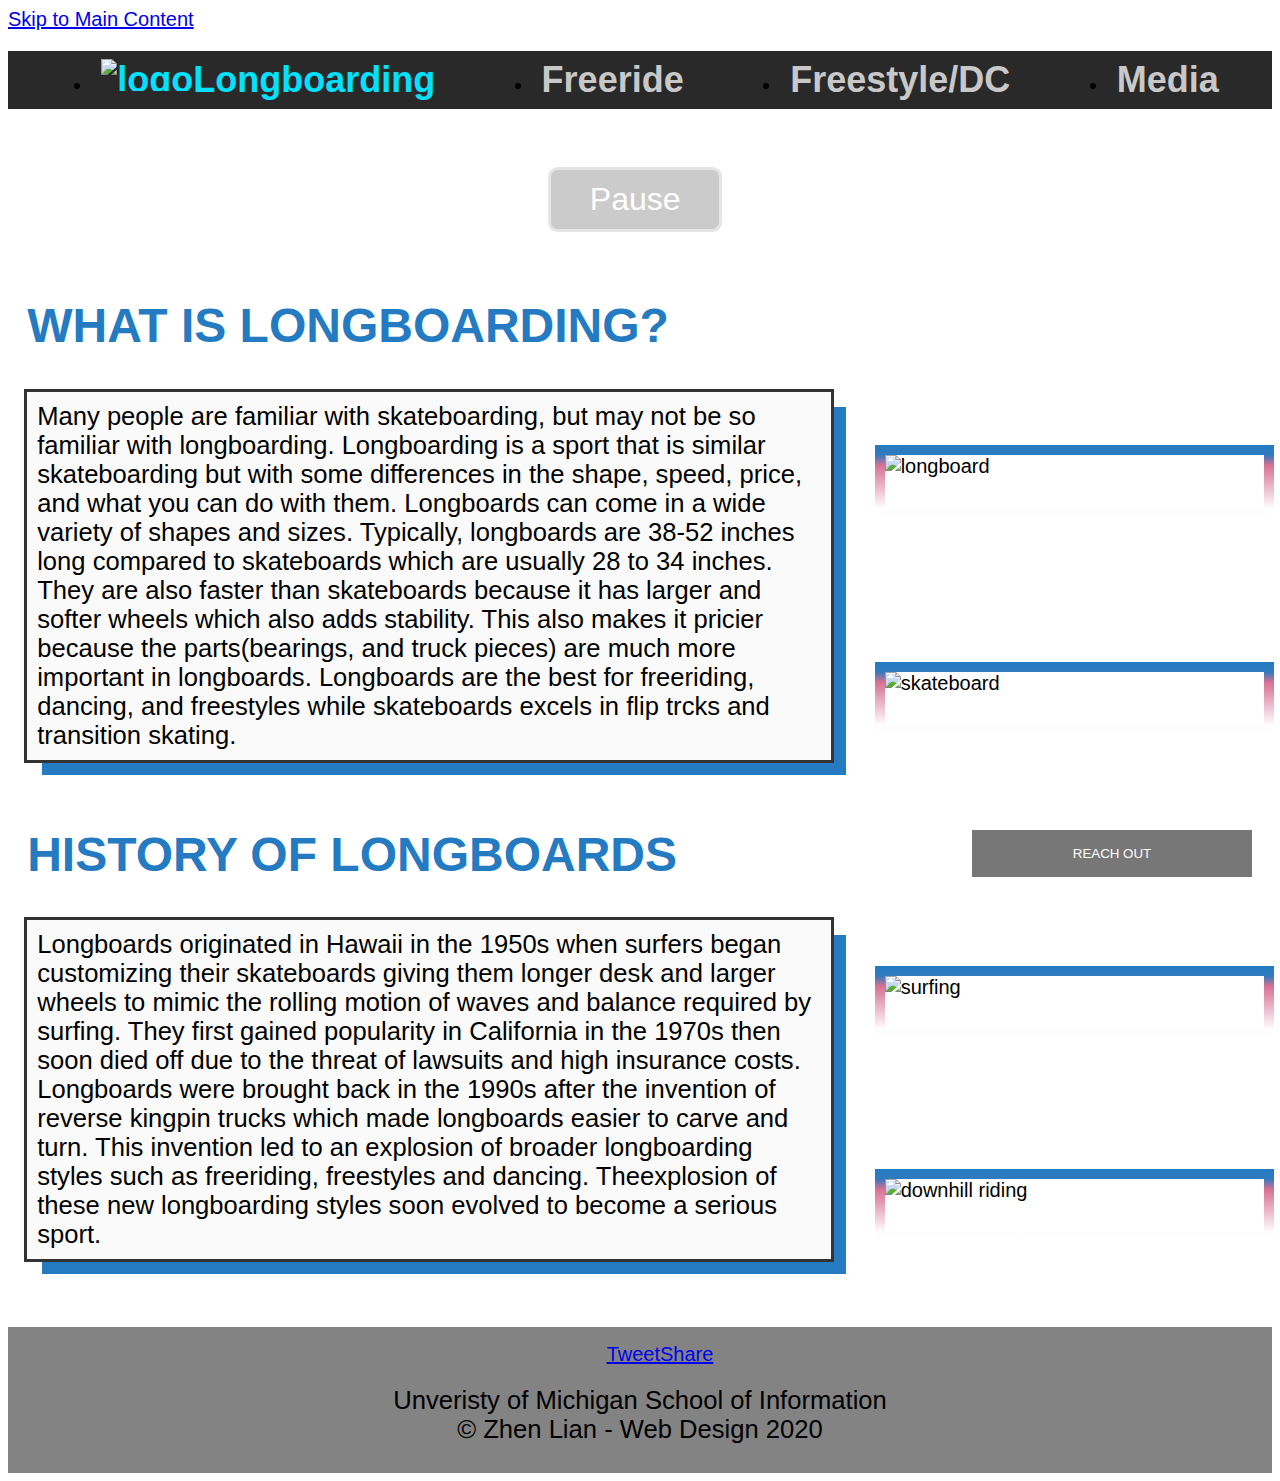
==== index.html @ fce1cd35 "google analytics" ====
<!DOCTYPE html>
<html lang='en'>
    <head>
    <meta charset='utf-8'>
    <meta name='viewport' content='width=device-width, initial-scale=1.0'>
    <link rel='stylesheet' type='text/css' href='css/html5reset.css'>
    <link rel='stylesheet' type='text/css' href='css/style.css'>
    <link rel='shortcut icon' type='image/png' href='images/logo_icon.png'/> <!--http://www.clker.com/clipart-longboarding.html--><!--By Jon Schnabl 2011-->
    <!-- Global site tag (gtag.js) - Google Analytics -->
    <script async src="https://www.googletagmanager.com/gtag/js?id=G-Y7RCVG3DGY"></script>
    <script>
    window.dataLayer = window.dataLayer || [];
    function gtag(){dataLayer.push(arguments);}
    gtag('js', new Date());

    gtag('config', 'G-Y7RCVG3DGY');
    </script>
    <title>Longboarding</title>
    </head>
    <body>
        <header>
            <div class='skip'><a href='#main'>Skip to Main Content</a></div>
            <nav>
                <ul class='nav_bar'>    
                    <li><a class='current' href='index.html'>
                        <img src='images/logo_icon.png' alt='logo' id='nav_logo'/> <!--http://www.clker.com/clipart-longboarding.html--><!--By Jon Schnabl 2011-->
                        Longboarding</a></li>
                        <li><a href='freeride.html'>Freeride</a></li>
                        <li><a href='freestyle.html'>Freestyle/DC</a></li>
                        <li><a href='media.html'>Media</a></li>
                </ul>
            </nav>
        </header>
        <main>
            <div class='overlay'>
                <video autoplay muted loop id='longboard_video'> <!--Royalty free video-->
                    <source src='videos/longboard_video.mp4' type='video/mp4'>
                    Your browser does not support HTML5 video.
                </video>
                <button id='pause_video' onclick='pauseVideo()'>Pause</button>
                <script src='javascript.js'></script>
            </div>
            <div class='index_content' id='main'>
                <h1>What is Longboarding?</h1>
                    <p>Many people are familiar with skateboarding, but may not be so familiar with longboarding. 
                    Longboarding is a sport that is similar skateboarding but with some differences in the shape, 
                    speed, price, and what you can do with them. Longboards can come in a wide variety of shapes 
                    and sizes. Typically, longboards are 38-52 inches long compared to skateboards which are 
                    usually 28 to 34 inches. They are also faster than skateboards because it has larger and softer 
                    wheels which also adds stability. This also makes it pricier because the parts(bearings, and 
                    truck pieces) are much more important in longboards. Longboards are the best for freeriding, 
                    dancing, and freestyles while skateboards excels in flip trcks and transition skating.</p>
                    <!-- Royalty free -->
                    <img src='images/longboard.jpg' alt='longboard' id='longboard'>
                    <img src='images/skateboard.jpg' alt='skateboard' id='skateboard'>
                <h2>History of Longboards</h2>
                <!--http://www.snowboardjones.com/a-brief-history-of-longboards-and-longboarding/-->
                    <p>Longboards originated in Hawaii in the 1950s when surfers began customizing their
                    skateboards giving them longer desk and larger wheels to mimic the rolling motion
                    of waves and balance required by surfing. They first gained popularity in California
                    in the 1970s then soon died off due to the threat of lawsuits and high insurance costs.
                    Longboards were brought back in the 1990s after the invention of reverse kingpin trucks 
                    which made longboards easier to carve and turn. This invention led to an explosion of
                    broader longboarding styles such as freeriding, freestyles and dancing. Theexplosion 
                    of these new longboarding styles soon evolved to become a serious sport.</p>
                    <!-- Royalty free -->
                    <img src='images/surfing.jpg' alt='surfing' id='surfing'>
                    <img src='images/idownhill.jpg' alt='downhill riding' id='idownhill'>
            </div>
            <div>
                <button class='open-btn' onclick='openForm()'>REACH OUT</button>
                <div class='form_popup' id = 'popup_form'>
                    <form action ='https://formspree.io/f/xjvprprk' class='form_container' method = 'POST'>
                    <fieldset>
                        <legend>Message</legend>
                        <label for="name">Your Name</label>
                        <input type="text" placeholder="Enter Your Name" id = "name" name = "Name" required>

                        <label for="email">Your Email</label>
                        <input type="email" placeholder="Enter Your Email" id = "email" name = "Email" required>

                        <label for="phone">Phone Number (ex: 123-456-7890)</label>
                        <input type="tel" id = "phone" name = "tel" placeholder="123-456-7890" pattern="[0-9]{3}-[0-9]{3}-[0-9]{4}">

                        <label for="message">Message</label>
                        <textarea id = "message" name = "Message" placeholder="Enter your message" required></textarea>

                        <input type="submit"  class='btn_send' value="Send the message">
                        <button type='submit' class='btn_cancel' onclick='closeForm()'>Close</button>
                    </fieldset>
                    </form>
                </div>
            </div>
        </main>
        <footer>
            <div class='social_media'>
                <ul>
                    <li> <!--Twitter share -->
                        <a href="https://twitter.com/share?ref_src=twsrc%5Etfw" class="twitter-share-button" data-text="Check out this awesome site about longboarding" data-url="https://zlian123.github.io/Final-Portfolio" data-hashtags="longboarding" data-show-count="false">Tweet</a><script async src="https://platform.twitter.com/widgets.js" charset="utf-8"></script>
                    </li>
                    <li> <!--Facebook share -->
                        <div id="fb-root"></div>
                        <script async defer crossorigin="anonymous" src="https://connect.facebook.net/en_US/sdk.js#xfbml=1&version=v8.0" nonce="elvCgFnd"></script>
                        <div class="fb-share-button" data-href="https://zlian123.github.io/Final-Portfolio" data-layout="button_count" data-size="small"><a target="_blank" href="https://www.facebook.com/sharer/sharer.php?u=https%3A%2F%2Fdevelopers.facebook.com%2Fdocs%2Fplugins%2F&amp;src=sdkpreparse" class="fb-xfbml-parse-ignore">Share</a></div>
                    </li>
                    <li>
                        <script async defer src="//assets.pinterest.com/js/pinit.js"></script>
                        <a data-pin-do="buttonBookmark" href="https://www.pinterest.com/pin/create/button/"></a>
                    </li>
                </ul>
            </div>
            <p>Unveristy of Michigan School of Information <br/>
                &copy; Zhen Lian - Web Design 2020</p>
        </footer>
    </body>
</html>
---- css/style.css ----
html{
    font-family: helvetica, arial, sans-serif;
}

body{
    font-size: 16px;
}

h1, h2{
    font-size:2rem;
    color: #247bc2;
    text-transform: uppercase;
    margin: 1.2rem;
}

h3 {
    font-size: 1.5rem;
}
/* fix paragraph tabs */
p {
    margin: 1.2rem;
    font-size: 1.2rem;
}

.media_content h1 {
    text-align: center;
}

.nav_bar{
    display: flex;
    flex-wrap: wrap;
    justify-content: space-around;
    align-items: center;
    flex-direction: column;
    background-color: #292929;
}

.nav_bar img{
    height: 1.4rem;
    width: auto;
}

.nav_bar a{
    display: flex;
    padding: 0.5rem;
    font-size: 1.6rem;
    font-weight: bold;
    text-decoration: none;
    color: #c8c8c8;
    transition: 0.2s ease color;
}

.nav_bar a:hover, .nav_bar a:focus{
    color:#d87093;
}

.nav_bar .current {
    color:#00e2ff;
}

/* index page */
#longboard_video {
    width: 100%;
    height: auto;
}

#pause_video{
    position: absolute;
    padding: 0.35em 1.2em;
    border: 0.1em solid rgb(255, 255, 255, 0.5);
    margin: 0 0.3em 0.3em 0;
    border-radius: 0.3em;
    box-sizing: border-box;
    text-decoration: none;
    font-weight:300;
    font-size: 1.4rem;
    color: rgb(255, 255, 255);
    transition: all 0.2s;
    background-color: rgba(82, 82, 82, 0.3);
    }
div.overlay {
    display: flex;
    justify-content: center;
    align-items: center;
}

#pause_video:hover {
    color: #000000;
    background-color: #ffffff;
}

.index_content {
    display: grid;
    grid-template-columns: repeat(2, 1fr);
}

.index_content p {
    background: #fafafa;
    border: 10px solid #fafafa;
    outline: 3px solid #333;
    box-shadow: 15px 15px #247bc2;
    margin-bottom: 3rem;
}

.index_content h1 {
    grid-column: 1 / span 2;
    grid-row: 1 / span 1;
}

.index_content h2 {
    grid-column: 1 / span 2;
    grid-row: 4 / span 1;
}

.index_content p:first-of-type {
    grid-column: 1 / span 2;
    grid-row: 2 / span 1;
}

.index_content p:nth-of-type(2) {
    grid-column: 1 / span 2;
    grid-row: 5 / span 1;
}

#longboard{
    width: 90%;
    height: auto;
    margin: 0;
    grid-column: 1 / span 1;
    grid-row: 3 / span 1;
    border: 10px solid;
    border-image: linear-gradient(to bottom, #247bc2, #d87093 20%, rgba(0,0,0,0)) 1;
    padding: 0 0 30px;
    background-clip: content-box;
}

#skateboard {
    width: 90%;
    height: auto;
    margin: 0;
    grid-column: 2 / span 1;
    grid-row: 3 / span 1;
    border: 10px solid;
    border-image: linear-gradient(to bottom, #247bc2, #d87093 20%, rgba(0,0,0,0)) 1;
    padding: 0 0 30px;
    background-clip: content-box;
}

#surfing {
    width: 90%;
    height: auto;
    margin: 0;
    grid-column: 1 / span 1;
    grid-row: 6 / span 1;
    /* fix surfing img size */
    border: 10px solid;
    border-image: linear-gradient(to bottom, #247bc2, #d87093 20%, rgba(0,0,0,0)) 1;
    padding: 0 0 30px;
    background-clip: content-box;
}

#idownhill {
    width: 90%;
    height: auto;
    margin: 0;
    grid-column: 2 / span 1;
    grid-row: 6 / span 1;
    border: 10px solid;
    border-image: linear-gradient(to bottom, #247bc2, #d87093 20%, rgba(0,0,0,0)) 1;
    padding: 0 0 30px;
    background-clip: content-box;
}


/* freeride page */
.parallax h1{
    color:rgb(255, 255, 255);
    letter-spacing: 0.1em;
    background-color: rgba(0, 0, 0, 0.644);
}

.parallax {
    display: flex;
    align-items: center;
    justify-content: center;
    flex-direction: column;
    background-image: linear-gradient(rgba(0, 0, 0, 0)   0%, rgba(0, 0, 0, 0.2), rgba(0, 0, 0, 0.2)), url('../images/downhill.jpg'); /*Royalty Free from Unsplash*/
    min-height: 100vh;
    background-attachment: fixed;
    background-position: center;
    background-repeat: no-repeat;
    background-size: cover;
    color: white;
    letter-spacing: 0.3em;
    text-align: center;
}

.freeride_content{
    background-color: #181818;
    background-attachment: scroll;
    background-size: cover;
    display: flex;
    align-items: center;
    justify-content: center;
    flex-direction: column;
}

.freeride_content p, .freeride_content h2, .freeride_content h3{
    color: #ffffff;
    display: flex;
    justify-content: center;
}

.freeride_content iframe {
    width: 100%;
    height: 30em;
}

.freeride_content img {
    height: 100%;
    width: 90%;
    margin: 2rem;
}

/* freestyle page */
.dc_content p {
    background: #fafafa;
    border: 10px solid #fafafa;
    outline: 3px solid #333;
    box-shadow: 15px 15px #247bc2;
    margin-bottom: 3rem;
}

.video {
    padding-top: 2%;
}

.video blockquote, .video iframe {
    width: 100%;
    /* Override instagram video inline style*/
    max-height: none!important;
    max-width: none!important;
}

.video_gallery {
    width: 100%;
    display: grid;
    justify-items: start;
    grid-template-columns: 1.5fr 1fr 1.5fr;
}

.video_gallery label:first-of-type {
    grid-column: 3 / span 1;
}

.video_gallery label:nth-last-of-type(2) {
    grid-column: 2 / span 1;
}

.video_gallery label:nth-last-of-type(3) {
    grid-column: 1 / span 1;
}

.video_gallery .video {
    animation: 1200ms fadeOut ease;
    animation-fill-mode: both;
    opacity: 0;
    transition: all 300ms ease;
    grid-row: 2 / span 1;
    grid-column: 1 / span 3;
}

.video_gallery input[type='radio'] {
    opacity: 0;
}

.video_gallery label {
    color: #000000;
    font-size: 1.5rem;
    font-weight: 400;
    border-bottom: 1px outset #CCCCCC;
    width: 100%;
    grid-row: 1 / span 1;
    text-align: center;
}

.video_gallery input[type='radio']:checked+label {
    /* color: #e41f35; */
}

.video_gallery input[type='radio']:checked+label:before {
    content: '🛹';
}

#video1:checked ~ .video1, #video2:checked ~ .video2, #video3:checked ~ .video3{ /* sibling*/
    animation: 1200ms fadeIn ease;
    animation-fill-mode: both;
    opacity: 1;
}

@keyframes fadeOut {
    0% {
      display: block;
      opacity: 1;
      width: 100%;
    }
    50% {
      display: block;
      opacity: 0;
      width: 100%;
    }
    100% {
      display: none;
      opacity: 0;
      width: 0;
      height: 0;
    }
  }
  @keyframes fadeIn {
    0% {
      opacity: 0;
      width: 0;
    }
    50% {
      display: none;
      opacity: 0;
      width: 100%;
    }
    100% {
      display: block;
      height: 100%;
      opacity: 1;
      width: 100%;
    }
  }

/* fix last photo */
/* media page */
div#image_gallery {
    display: grid;
    grid-template-columns: repeat(1, 1fr);
    grid-gap: 1rem;
    grid-template-rows: repeat(1, 1fr);
}

#image_gallery .image1, #image_gallery .image2, #image_gallery .image3, #image_gallery .image4, 
#image_gallery .image5, #image_gallery .image6, #image_gallery .image7, #image_gallery .image8, 
#image_gallery .image9, #image_gallery .image10, #image_gallery .image11 {
    overflow: hidden;
}

#image_gallery .image3 {
    grid-row: 2 / span 1;
}

#image_gallery .image4 {
    grid-row: 3 / span 1;
}

#image_gallery .image6 {
    grid-row: 9 / span 1;
}

div#image_gallery img:hover{
    cursor: pointer;
    transform: scale(1.15);
    transition: 400ms ease-out;
}

div#image_gallery img {
    width: 100%;
    height: 100%;
}

/* Fix tags  */
/* Form */
.open-btn{
    background-color: #555;
    color: white;
    padding: 16px 20px;
    border: none;
    cursor: pointer;
    opacity: 0.8;
    position: fixed;
    bottom: 23px;
    right: 28px;
    width: 280px;
}

.form_popup {
    display: none;
    position: fixed;
    bottom: 0;
    right: 15px;
    border: 3px solid #f1f1f1;
    z-index: 9;
}

.form_container{
    max-width: 300px;
    padding: 10px;
    background-color: #ffffff;
}

.form_container legend {
    margin-bottom: 1rem;
    text-align: center;
}

.form_container input[type=text], .form_container input[type=email], .form_container input[type=tel], .form_container textarea{
    min-width: 17rem;
    padding: 15px;
    margin: 5px 0 22px 0;
    border: none;
    background: #f1f1f1;
  }

.form_container textarea {
    max-width: 17rem;
    min-height: 4rem;
    max-height: 27rem;
}

.btn_send{
    background-color: #4CAF50;
    color: #ffffff;
    padding: 16px 20px;
    border: none;
    cursor: pointer;
    width: 100%;
    margin-bottom:10px;
    opacity: 0.8;
}

.btn_cancel {
    background-color: #ff0000;
    color: #ffffff;
    padding: 16px 20px;
    border: none;
    cursor: pointer;
    width: 100%;
    margin-bottom:10px;
    opacity: 0.8;
}

footer {
    background-color: #838383;
	text-align: center;
    padding-bottom: 10px;
}

.social_media ul{
    display: flex;
    flex-direction: column;
    justify-content: center;
    list-style-type: none;
}

.social_media li{
    display: flex;
    align-self:center;
}

.social_media li:first-of-type {
    margin-top: 1rem;
}

/* Tablet View */
@media screen and (min-width: 680px){
    body{
        font-size: 20px;
    }

    h1, h2{
        font-size:2.3rem;
    }

    h3 {
        font-size: 1.7rem;
    }

    p {
        font-size: 1.4rem;
    }

    .nav_bar {
        display: flex;
        flex-direction: row;
    }

    .nav_bar a{
        font-size: 1.8rem;
    }

    .nav_bar img{
        height: 1.6rem;
        width: auto;
    }

    .social_media ul{
        flex-direction: row;
    }

    .social_media li{
        margin-top: 1rem;
    }

    /* tablet freeride page */
    .parallax h1{
        width: auto;
    }

    .freeride_content iframe {
        height: 40em;
    }

    /* tablet media page */
    div#image_gallery {
        grid-template-columns: repeat(2, 1fr);
        grid-template-rows: repeat(6, 1fr);
    }

    #image_gallery .image2 {
        grid-column: 2 / span 1;
        grid-row: 1 / span 2;
    }

    #image_gallery .image6 {
        grid-column:  2 / span 1;
        grid-row: 6 / span 1;
    }

    /* tablet freestyle page */
    .video_gallery label {
        font-size: 1.8rem;
    }
}

/* Desktop View */
@media screen and (min-width: 1000px){
    h1, h2{
        font-size:3rem;
    }

    h3 {
        font-size: 2rem;
    }

    p {
        font-size: 1.6rem;
    }

    .nav_bar a{
        font-size: 2.25rem;
    }

    .nav_bar img{
        height: 2rem;
        width: auto;
    }

    #pause_video {
        font-size: 2rem;
    }

    /* desktop index page */
    .index_content {
        grid-template-columns: 2fr 2fr 1fr 1fr;
    }

    .index_content h1 {
        grid-column: 1 / span 3;
    }

    .index_content h2 {
        grid-column: 1 / span 3;
        grid-row: 4 / span 1;
    }

    .index_content p:first-of-type {
        grid-column: 1 / span 2;
        grid-row: 2 / span 2;
        overflow: hidden;
    }

    .index_content p:nth-of-type(2) {
        grid-column: 1 / span 2;
        grid-row: 5 / span 2;
    }

    #longboard{
        margin: 1.5rem;
        grid-column: 3 / span 2;
        grid-row: 2 / span 1;
        align-self: center;
    }

    #skateboard {
        margin: 1.5rem;
        grid-column: 3 / span 2;
        grid-row: 3 / span 1;
        align-self: center;
    }
        
    #surfing {
        margin: 1.5rem;
        grid-column: 3 / span 2;
        grid-row: 5 / span 1;
        align-self: center;
    }
    
    #idownhill {
        margin: 1.5rem;
        grid-column: 3 / span 2;
        grid-row: 6 / span 1;
        align-self: center;
    }

    /* desktop freeride page */
    .freeride_content #yt_vid {
        max-width: 50em;
        max-height: 100%;
    }

    .freeride_content p {
        max-width: 35em;
        max-height: 100%;
        align-items: center;
    }

    .img_container{
        display: grid;
        grid-template-columns: 1fr 1fr 1fr;

    }

    .img_container #fr_image1 {
        grid-column: 1 / span 1;
        grid-row: 1 / span 1;
        width: 100%;
        height: 90%;
    }

    .img_container #fr_image2 {
        grid-column: 2 / span 1;
        grid-row: 1 / span 1;
        width: 100%;
        height: 90%;
    }

    .img_container #fr_image3 {
        grid-column: 3 / span 1;
        grid-row: 1 / span 1;
        width: 100%;
        height: 90%;
    }

    .img_container h3:nth-of-type(1){
        grid-row: 2 / span 1;
        grid-column: 1 / span 1;
    }

    .img_container p:nth-of-type(1) {
        grid-row: 3 / span 1;
        grid-column: 1 / span 1;
    }

    .img_container h3:nth-of-type(2){
        grid-row: 2 / span 1;
        grid-column: 2 / span 1;
    }

    .img_container p:nth-of-type(2) {
        grid-row: 3 / span 1;
        grid-column: 2 / span 1;
    }

    .img_container h3:nth-of-type(3){
        grid-row: 2 / span 1;
        grid-column: 3 / span 1;
    }

    .img_container p:nth-of-type(3) {
        grid-row: 3 / span 1;
        grid-column: 3 / span 1;
    }

    .dc_content {
        display: grid;
        grid-template-columns: 1fr 1fr;
    }

    .dc_content h1 {
        grid-column: 1 / span 2;
        grid-row: 1 / span 1;
        justify-self: center;
    }

    .dc_content p:first-of-type {
        grid-column: 1 / span 1;
        grid-row: 2 / span 1;
    }

    /* desktop freestyle page */
    .dc_content p:nth-of-type(2) {
        grid-column: 2 / span 1;
        grid-row: 2 / span 1;
    }

    .video_gallery {
        display: flex;
        flex-direction: column;
        text-align: center;
        align-items: center;
    }
    .video blockquote, .video iframe {
        /* width: 80% !important; */
    }

    .video_gallery label {
        width: 20%;
    }

    .video1, .video2, .video3 {
        width:90%!important;
    }

    /* desktop media page */
    div#image_gallery {
        grid-template-columns: repeat(3, 1fr);
        grid-template-rows: repeat(4, 1fr);
    }

    #image_gallery .image2 {
        grid-row: 2 / span 2;
        grid-column: 2 / span 1;
    }

    #image_gallery .image1 {
        grid-column: 2 / span 1;
        grid-row: 1 / span 1;
    }

    #image_gallery .image3 {
        grid-column: 1 / span 1;
        grid-row: 1 / span 1;
    }

    #image_gallery .image4 {
        grid-column: 3 / span 1;
        grid-row: 1 / span 1;
    }

    #image_gallery .image6 {
        grid-column: 1 / span 1;
        grid-row: 4 / span 1;
    }
}

/* Large screen */
@media screen and (min-width: 1200px) {

}

/* Super large screen */
@media screen and (min-width: 1600px){
    .index_content {
        grid-template-columns: repeat(4, 1fr);
    }
    .index_content h1 {
        grid-column: 1 / span 2;
        grid-row: 1 / span 1;
    }
    
    .index_content h2 {
        grid-column: 3 / span 2;
        grid-row: 4 / span 1;
    }
     
    .index_content p:first-of-type {
        grid-row: 2 / span 1;
    }

    .index_content p:nth-of-type(2) {
        grid-column: 3 / span 2;
        grid-row: 5 / span 1;
    }
    
    #longboard{
        grid-column: 3 / span 1;
        grid-row: 2 / span 1;
    }
    
    #skateboard {
        grid-column: 4 / span 1;
        grid-row: 2 / span 1;
    }
    
    #surfing {
        margin: 1.5rem;
        grid-column: 1 / span 1;
        grid-row: 5 / span 1;
    }
    
    #idownhill {
        grid-column: 2 / span 1;
        grid-row: 5 / span 1;
    }

    /* freestyle page */
    .video1, .video2, .video3 {
        width:70%!important;
    }
}

@media screen and (prefers-reduced-motion: reduce){
    main .freeride_content{
        scroll-behavior: auto; /* Removes scroll animation */
    }
  
    /* .skip a{
      -webkit-transition: none;
      transition: none;        
     } */
  
    /*Turn off parallax*/
    main .parallax {
      background-attachment: initial;
    }
  }
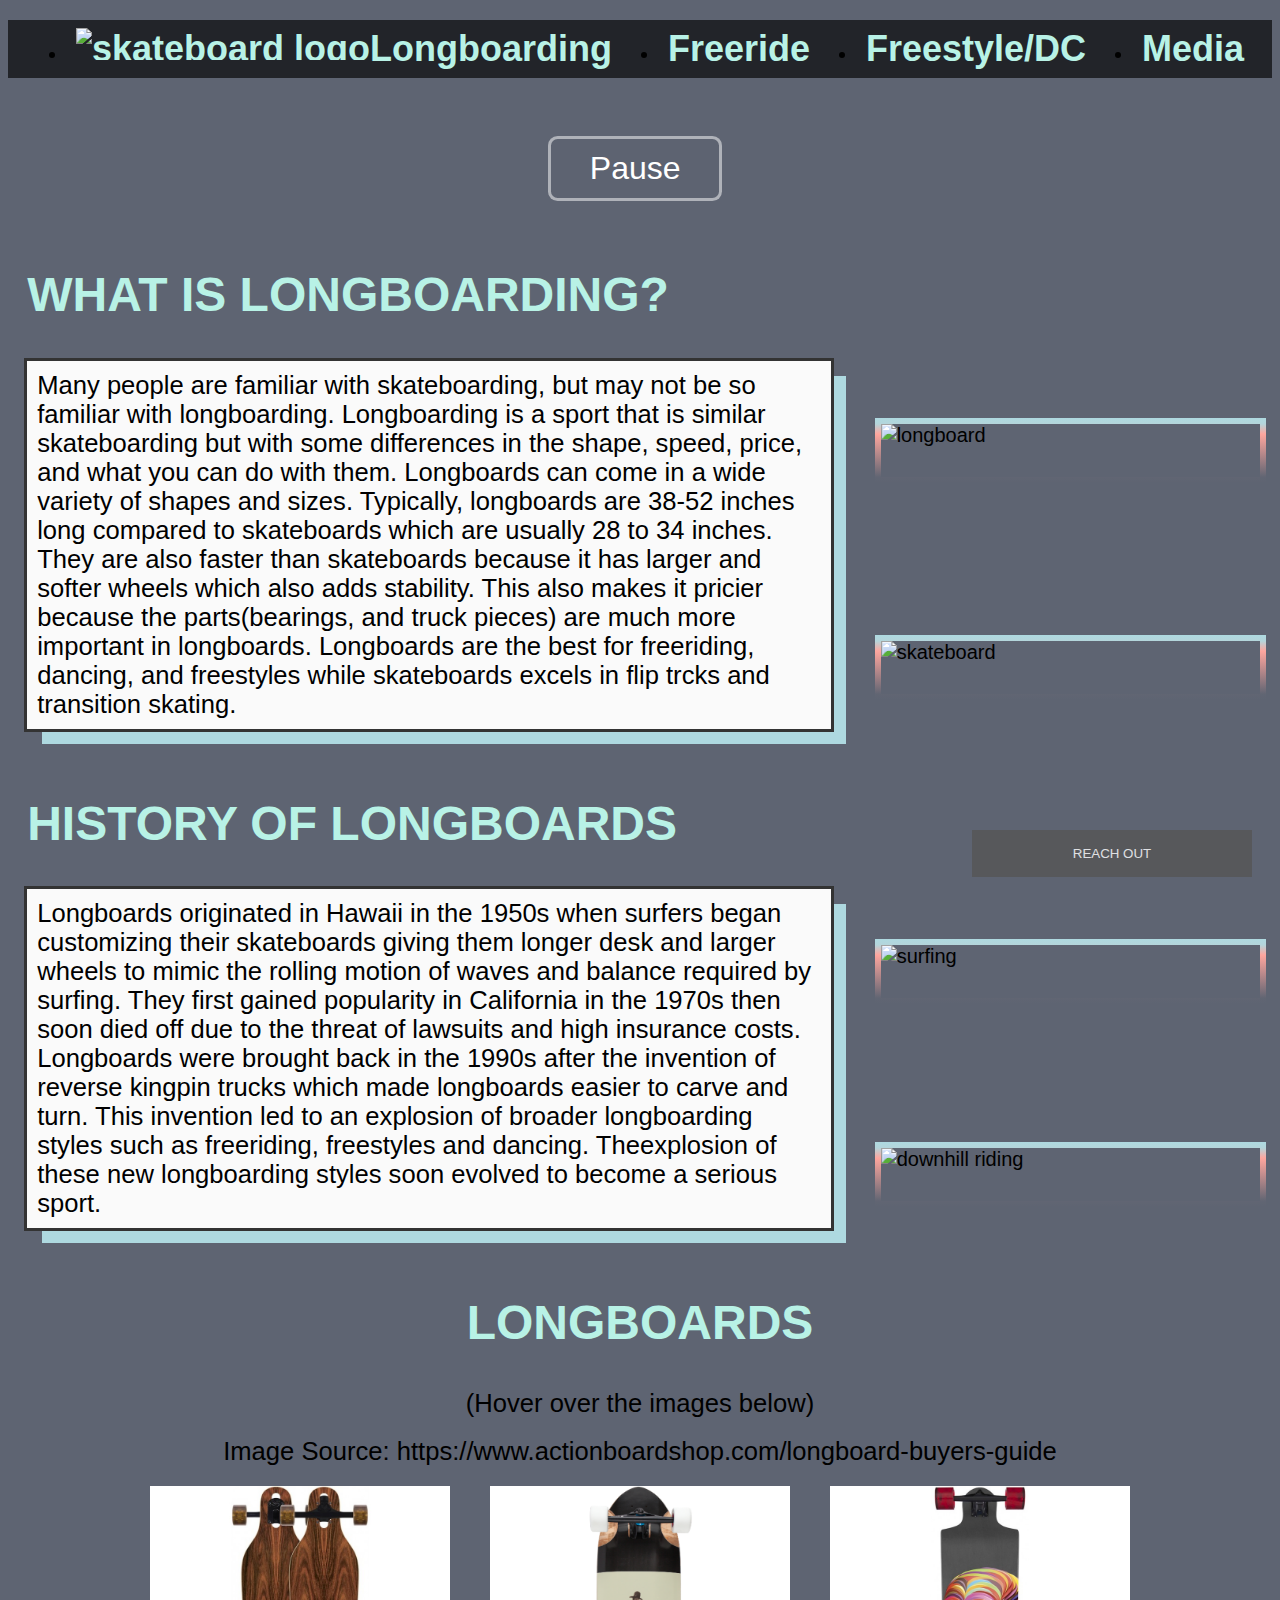
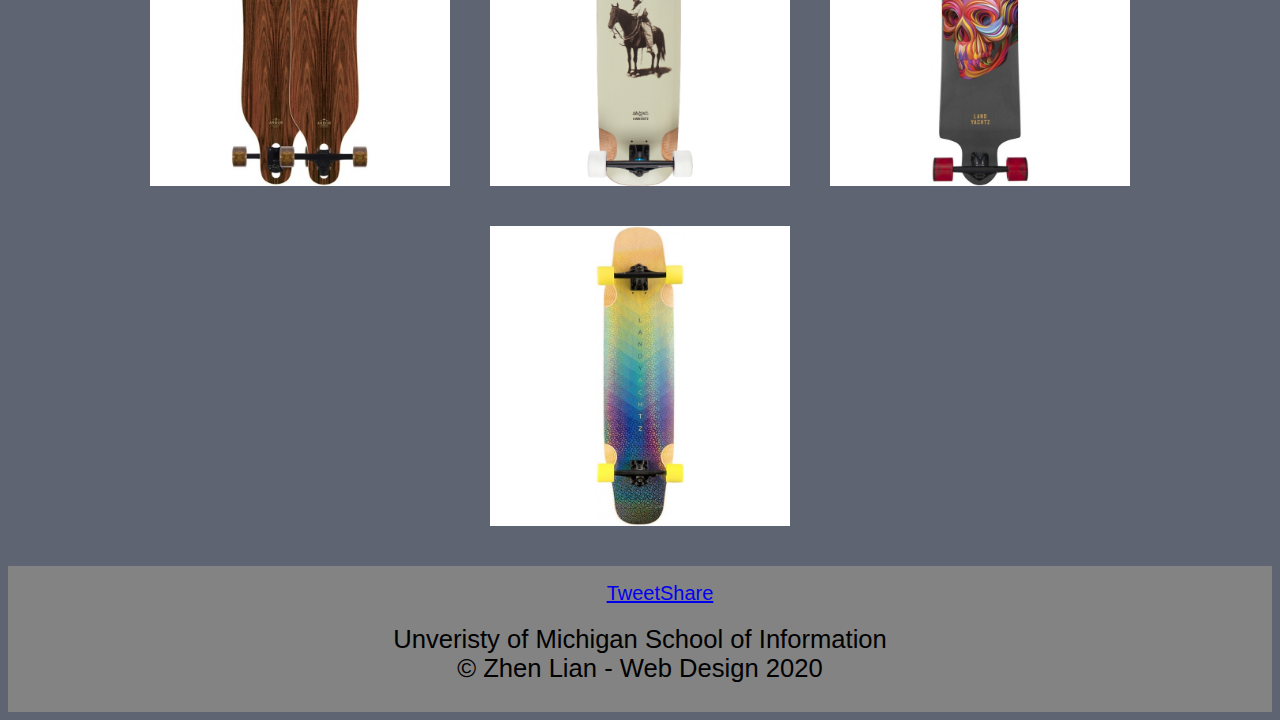
==== commit ddea860b: "tabindex and flipcard" ====
--- a/index.html
+++ b/index.html
@@ -23,7 +23,7 @@
             <nav>
                 <ul class='nav_bar'>    
                     <li><a class='current' href='index.html'>
-                        <img src='images/logo_icon.png' alt='logo' id='nav_logo'/> <!--http://www.clker.com/clipart-longboarding.html--><!--By Jon Schnabl 2011-->
+                        <img src='images/logo_icon.png' alt='skateboard logo' id='nav_logo'/> <!--http://www.clker.com/clipart-longboarding.html--><!--By Jon Schnabl 2011-->
                         Longboarding</a></li>
                         <li><a href='freeride.html'>Freeride</a></li>
                         <li><a href='freestyle.html'>Freestyle/DC</a></li>
@@ -31,7 +31,7 @@
                 </ul>
             </nav>
         </header>
-        <main>
+        <main class='main_index'>
             <div class='overlay'>
                 <video autoplay muted loop id='longboard_video'> <!--Royalty free video-->
                     <source src='videos/longboard_video.mp4' type='video/mp4'>
@@ -66,6 +66,53 @@
                     <!-- Royalty free -->
                     <img src='images/surfing.jpg' alt='surfing' id='surfing'>
                     <img src='images/idownhill.jpg' alt='downhill riding' id='idownhill'>
+            </div>
+            <div class='flip_card_section'>
+                <h2>Longboards</h2>
+                <p id='flip_hint'>(Hover over the images below)</p>
+                <p style='margin: 0;'>Image Source: https://www.actionboardshop.com/longboard-buyers-guide</p>
+                <div class='flip_card_flexbox'>
+                <div class='flip_card'>
+                    <div class='flip_card_inner'>
+                        <div class='flip_card_front'>
+                            <img tabindex='0' class='flip_card_images' src='images/drop_through_longboard.jpg' alt='Drop Through Longboard'>
+                        </div>
+                        <div class='flip_card_back'>
+                            <h3>Drop Through Longboard</h3>
+                        </div>
+                    </div>
+                </div>
+                <div class='flip_card'>
+                    <div class='flip_card_inner'>
+                        <div class='flip_card_front'>
+                            <img tabindex='0' class='flip_card_images' src='images/topmount_longboard.png' alt='Topmount Longboard'>
+                        </div>
+                        <div class='flip_card_back'>
+                            <h3>Topmount Longboard</h3>
+                        </div>
+                    </div>
+                </div>
+                <div class='flip_card'>
+                    <div class='flip_card_inner'>
+                        <div class='flip_card_front'>
+                            <img tabindex='0' class='flip_card_images' src='images/drop_down_longboard.jpg' alt='Drop Down Longboard'>
+                        </div>
+                        <div class='flip_card_back'>
+                            <h3>Drop Down Longboard</h3>
+                        </div>
+                    </div>
+                </div>
+                <div class='flip_card'>
+                    <div class='flip_card_inner'>
+                        <div class='flip_card_front'>
+                            <img tabindex='0' class='flip_card_images' src='images/dancer_longboard.jpg' alt='Dancer Longboard'>
+                        </div>
+                        <div class='flip_card_back'>
+                            <h3>Dancer Longboard</h3>
+                        </div>
+                    </div>
+                </div>
+            </div>
             </div>
             <div>
                 <button class='open-btn' onclick='openForm()'>REACH OUT</button>
--- a/css/style.css
+++ b/css/style.css
@@ -4,19 +4,21 @@
 
 body{
     font-size: 16px;
+    background-color: #5E6472;
 }
 
 h1, h2{
     font-size:2rem;
-    color: #247bc2;
+    color: #B8F2E6;
     text-transform: uppercase;
     margin: 1.2rem;
 }
 
 h3 {
     font-size: 1.5rem;
-}
-/* fix paragraph tabs */
+    color: #B8F2E6;
+}
+
 p {
     margin: 1.2rem;
     font-size: 1.2rem;
@@ -32,7 +34,7 @@
     justify-content: space-around;
     align-items: center;
     flex-direction: column;
-    background-color: #292929;
+    background-color: #222429;
 }
 
 .nav_bar img{
@@ -46,16 +48,32 @@
     font-size: 1.6rem;
     font-weight: bold;
     text-decoration: none;
-    color: #c8c8c8;
+    color: #B8F2E6;
     transition: 0.2s ease color;
 }
 
 .nav_bar a:hover, .nav_bar a:focus{
-    color:#d87093;
+    color:#FFA69E;
 }
 
 .nav_bar .current {
-    color:#00e2ff;
+    color:#B8F2E6;
+}
+
+.skip a{
+    background: white;
+    left: 0;
+    padding: 6px;
+    -webkit-transition: top 1s ease-out;
+    transition: top 1s ease-out;
+    z-index: 1;
+    position: absolute;
+    top: -40px;
+    border: 2px solid;
+}
+
+.skip a:focus{
+    top: 0px;
 }
 
 /* index page */
@@ -76,7 +94,7 @@
     font-size: 1.4rem;
     color: rgb(255, 255, 255);
     transition: all 0.2s;
-    background-color: rgba(82, 82, 82, 0.3);
+    background-color: rgba(94, 100, 114, 0.3);
     }
 div.overlay {
     display: flex;
@@ -85,8 +103,8 @@
 }
 
 #pause_video:hover {
-    color: #000000;
-    background-color: #ffffff;
+    color: #FAF3DD;
+    background-color: #5E6472;
 }
 
 .index_content {
@@ -98,7 +116,7 @@
     background: #fafafa;
     border: 10px solid #fafafa;
     outline: 3px solid #333;
-    box-shadow: 15px 15px #247bc2;
+    box-shadow: 15px 15px #AED9E0;
     margin-bottom: 3rem;
 }
 
@@ -128,8 +146,8 @@
     margin: 0;
     grid-column: 1 / span 1;
     grid-row: 3 / span 1;
-    border: 10px solid;
-    border-image: linear-gradient(to bottom, #247bc2, #d87093 20%, rgba(0,0,0,0)) 1;
+    border: 6px solid;
+    border-image: linear-gradient(to bottom, #AED9E0, #FFA69E 20%, rgba(0,0,0,0)) 1;
     padding: 0 0 30px;
     background-clip: content-box;
 }
@@ -140,8 +158,8 @@
     margin: 0;
     grid-column: 2 / span 1;
     grid-row: 3 / span 1;
-    border: 10px solid;
-    border-image: linear-gradient(to bottom, #247bc2, #d87093 20%, rgba(0,0,0,0)) 1;
+    border: 6px solid;
+    border-image: linear-gradient(to bottom, #AED9E0, #FFA69E 20%, rgba(0,0,0,0)) 1;
     padding: 0 0 30px;
     background-clip: content-box;
 }
@@ -153,8 +171,8 @@
     grid-column: 1 / span 1;
     grid-row: 6 / span 1;
     /* fix surfing img size */
-    border: 10px solid;
-    border-image: linear-gradient(to bottom, #247bc2, #d87093 20%, rgba(0,0,0,0)) 1;
+    border: 6px solid;
+    border-image: linear-gradient(to bottom, #AED9E0, #FFA69E 20%, rgba(0,0,0,0)) 1;
     padding: 0 0 30px;
     background-clip: content-box;
 }
@@ -165,12 +183,74 @@
     margin: 0;
     grid-column: 2 / span 1;
     grid-row: 6 / span 1;
-    border: 10px solid;
-    border-image: linear-gradient(to bottom, #247bc2, #d87093 20%, rgba(0,0,0,0)) 1;
+    border: 6px solid;
+    border-image: linear-gradient(to bottom, #AED9E0, #FFA69E 20%, rgba(0,0,0,0)) 1;
     padding: 0 0 30px;
     background-clip: content-box;
 }
 
+.flip_card_section {
+    display: flex;
+    flex-direction: column;
+    justify-content: center;
+    align-items: center;
+}
+
+.flip_card_flexbox{
+    display: flex;
+    flex-wrap: wrap;
+    justify-content: center;
+}
+
+.flip_card {
+    background-color: transparent;
+    width: 300px;
+    height: 300px;
+    perspective: 1000px;
+    margin: 1em;
+}
+
+.flip_card_inner {
+    position: relative;
+    width: 100%;
+    height: 100%;
+    text-align: center;
+    transition: transform 0.6s;
+    transform-style: preserve-3d;
+    box-shadow: 0 4px 8px 0 rgba(216, 112, 147, 0.);
+}
+
+.flip_card:hover .flip_card_inner, 
+.flip_card:focus-within .flip_card_inner{
+    transform: rotateY(180deg);
+}
+
+.flip_card_front, .flip_card_back {
+    position: absolute;
+    width: 100%;
+    height: 100%;
+    -webkit-backface-visibility: hidden;
+    backface-visibility: hidden;
+}
+
+.flip_card_back {
+    background-color: #B8F2E6;
+    color: white;
+    transform: rotateY(180deg);
+}
+
+.flip_card_images {
+    width:300px;
+    height:300px;
+    background-color: white;
+}
+
+.flip_card h3 {
+    color: #18373b;
+    font-family: Comic Sans MS;
+    margin-top: 19%;
+    font-size: 3em;
+}
 
 /* freeride page */
 .parallax h1{
@@ -196,7 +276,7 @@
 }
 
 .freeride_content{
-    background-color: #181818;
+    background-color: #5E6472;
     background-attachment: scroll;
     background-size: cover;
     display: flex;
@@ -206,9 +286,16 @@
 }
 
 .freeride_content p, .freeride_content h2, .freeride_content h3{
-    color: #ffffff;
     display: flex;
     justify-content: center;
+}
+
+.freeride_content p {
+    background: #fafafa;
+    border: 10px solid #fafafa;
+    outline: 3px solid #333;
+    box-shadow: 15px 15px #AED9E0;
+    margin-bottom: 3rem;
 }
 
 .freeride_content iframe {
@@ -219,7 +306,7 @@
 .freeride_content img {
     height: 100%;
     width: 90%;
-    margin: 2rem;
+    margin: 20px;
 }
 
 /* freestyle page */
@@ -227,7 +314,7 @@
     background: #fafafa;
     border: 10px solid #fafafa;
     outline: 3px solid #333;
-    box-shadow: 15px 15px #247bc2;
+    box-shadow: 15px 15px #AED9E0;
     margin-bottom: 3rem;
 }
 
@@ -247,18 +334,19 @@
     display: grid;
     justify-items: start;
     grid-template-columns: 1.5fr 1fr 1.5fr;
-}
-
-.video_gallery label:first-of-type {
+    overflow: hidden;
+}
+
+.video1 {
+    grid-column: 1 / span 1;
+}
+
+.video2 {
+    grid-column: 2 / span 1;
+}
+
+.video3 {
     grid-column: 3 / span 1;
-}
-
-.video_gallery label:nth-last-of-type(2) {
-    grid-column: 2 / span 1;
-}
-
-.video_gallery label:nth-last-of-type(3) {
-    grid-column: 1 / span 1;
 }
 
 .video_gallery .video {
@@ -275,7 +363,7 @@
 }
 
 .video_gallery label {
-    color: #000000;
+    color: #FFA69E;
     font-size: 1.5rem;
     font-weight: 400;
     border-bottom: 1px outset #CCCCCC;
@@ -285,7 +373,7 @@
 }
 
 .video_gallery input[type='radio']:checked+label {
-    /* color: #e41f35; */
+    color: #B8F2E6;
 }
 
 .video_gallery input[type='radio']:checked+label:before {
@@ -333,6 +421,8 @@
       width: 100%;
     }
   }
+  /* fix comments instagram */
+  /* fix dc page indexing on labels */
 
 /* fix last photo */
 /* media page */
@@ -347,6 +437,10 @@
 #image_gallery .image5, #image_gallery .image6, #image_gallery .image7, #image_gallery .image8, 
 #image_gallery .image9, #image_gallery .image10, #image_gallery .image11 {
     overflow: hidden;
+}
+
+.image11 {
+    margin-bottom: 20px;
 }
 
 #image_gallery .image3 {
@@ -513,6 +607,17 @@
     .freeride_content iframe {
         height: 40em;
     }
+    
+    .image6 {
+        margin-bottom: 20px;
+    }
+    
+    /* tablet freestyle page */
+    .video_gallery label {
+        font-size: 1.8rem;
+        font-family: 'Courier New', Courier, monospace;
+        font-weight: bold;
+    }
 
     /* tablet media page */
     div#image_gallery {
@@ -528,11 +633,6 @@
     #image_gallery .image6 {
         grid-column:  2 / span 1;
         grid-row: 6 / span 1;
-    }
-
-    /* tablet freestyle page */
-    .video_gallery label {
-        font-size: 1.8rem;
     }
 }
 
@@ -655,6 +755,10 @@
         height: 90%;
     }
 
+    .image10 {
+        margin-bottom: 20px;
+    }
+
     .img_container h3:nth-of-type(1){
         grid-row: 2 / span 1;
         grid-column: 1 / span 1;
@@ -685,6 +789,7 @@
         grid-column: 3 / span 1;
     }
 
+    /* desktop freestyle page */
     .dc_content {
         display: grid;
         grid-template-columns: 1fr 1fr;
@@ -701,7 +806,6 @@
         grid-row: 2 / span 1;
     }
 
-    /* desktop freestyle page */
     .dc_content p:nth-of-type(2) {
         grid-column: 2 / span 1;
         grid-row: 2 / span 1;
@@ -713,16 +817,14 @@
         text-align: center;
         align-items: center;
     }
-    .video blockquote, .video iframe {
-        /* width: 80% !important; */
-    }
 
     .video_gallery label {
         width: 20%;
     }
 
-    .video1, .video2, .video3 {
+    .video2, .video3 {
         width:90%!important;
+        padding:5px;
     }
 
     /* desktop media page */
@@ -759,7 +861,8 @@
 
 /* Large screen */
 @media screen and (min-width: 1200px) {
-
+    /* index page */
+    
 }
 
 /* Super large screen */
@@ -814,17 +917,36 @@
 }
 
 @media screen and (prefers-reduced-motion: reduce){
-    main .freeride_content{
+    main .freeride_content {
         scroll-behavior: auto; /* Removes scroll animation */
     }
   
-    /* .skip a{
-      -webkit-transition: none;
-      transition: none;        
-     } */
+    .skip a {
+        -webkit-transition: none;
+        transition: none;        
+    }
+
+    .nav_bar a {
+        -webkit-transition: none;
+        transition: none;    
+    }
+
+    #pause_video {
+        -webkit-transition: none;
+        transition: none; 
+    }
+
+    div#image_gallery img:hover {
+        -webkit-transition: none;
+        transition: none;    
+    }
   
     /*Turn off parallax*/
     main .parallax {
       background-attachment: initial;
     }
+
+    .video_gallery .video {
+        animation-duration: 0ms !important;
+      }
   }
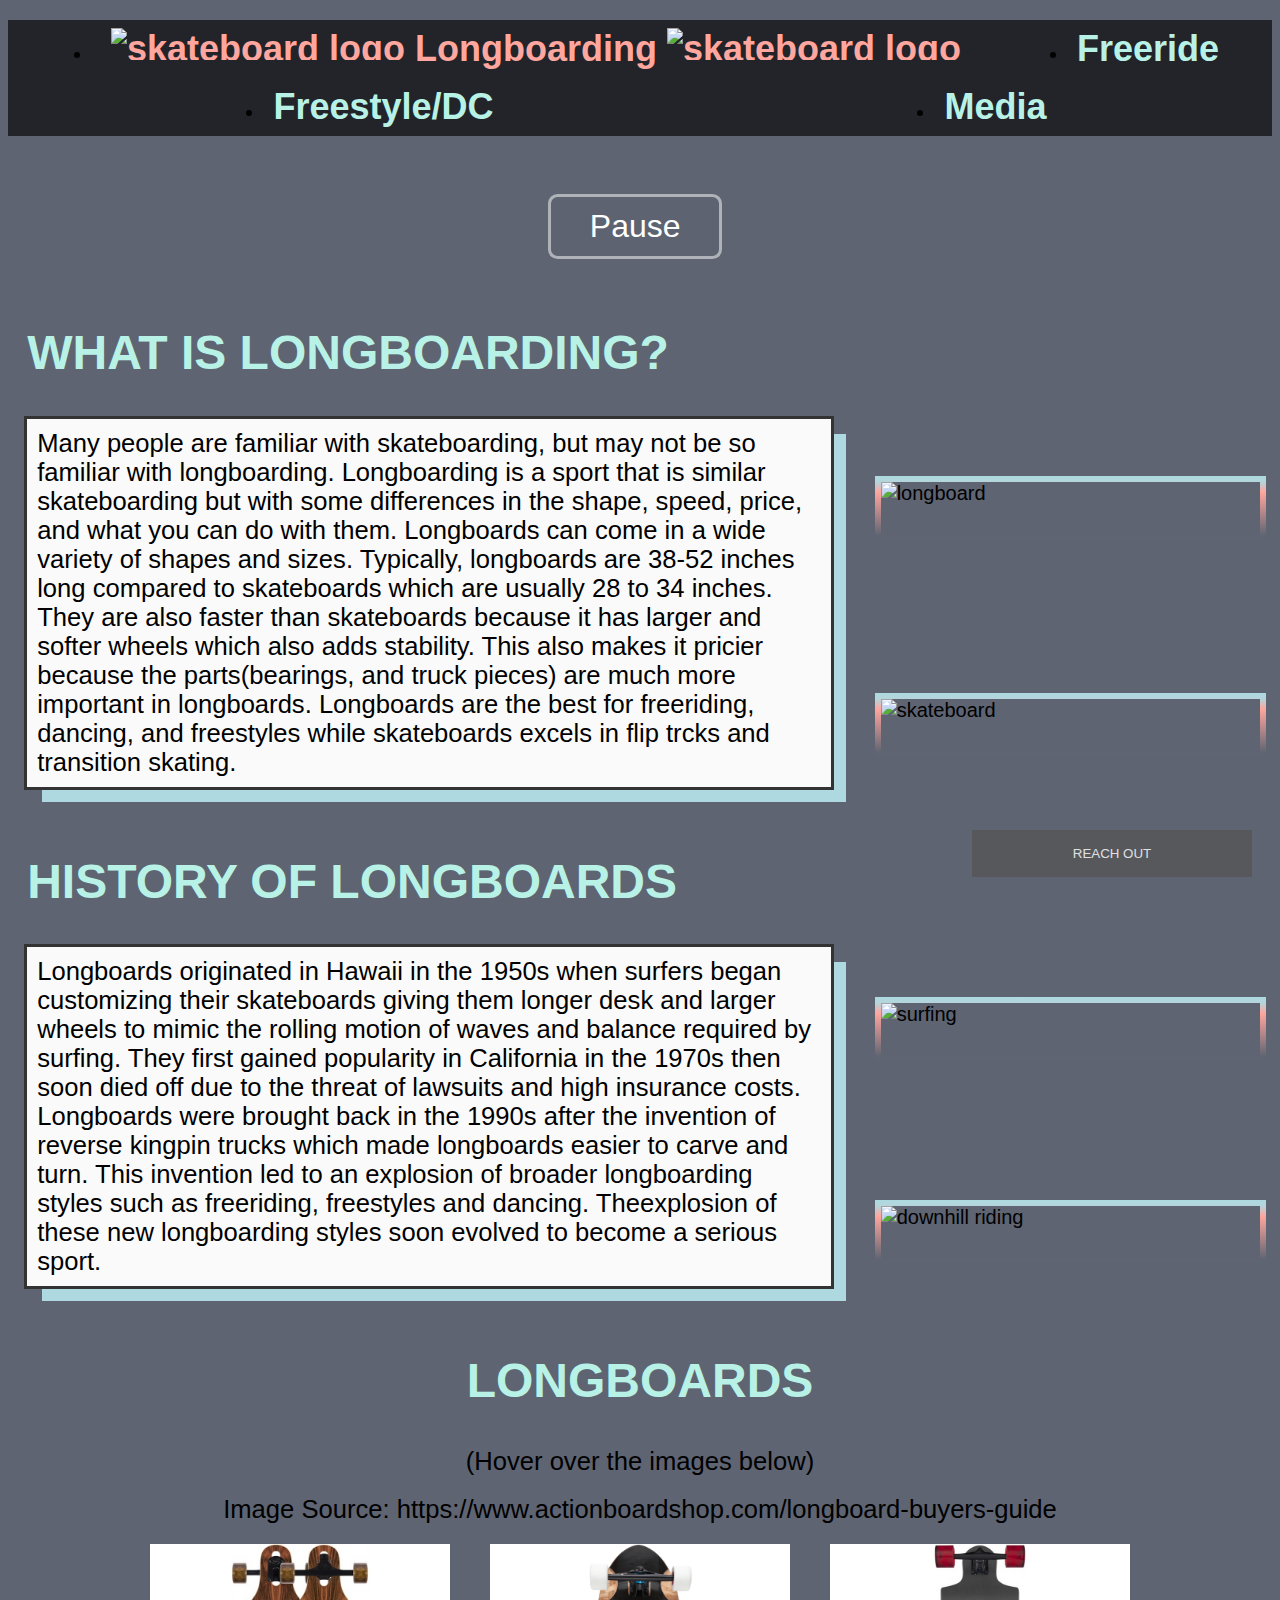
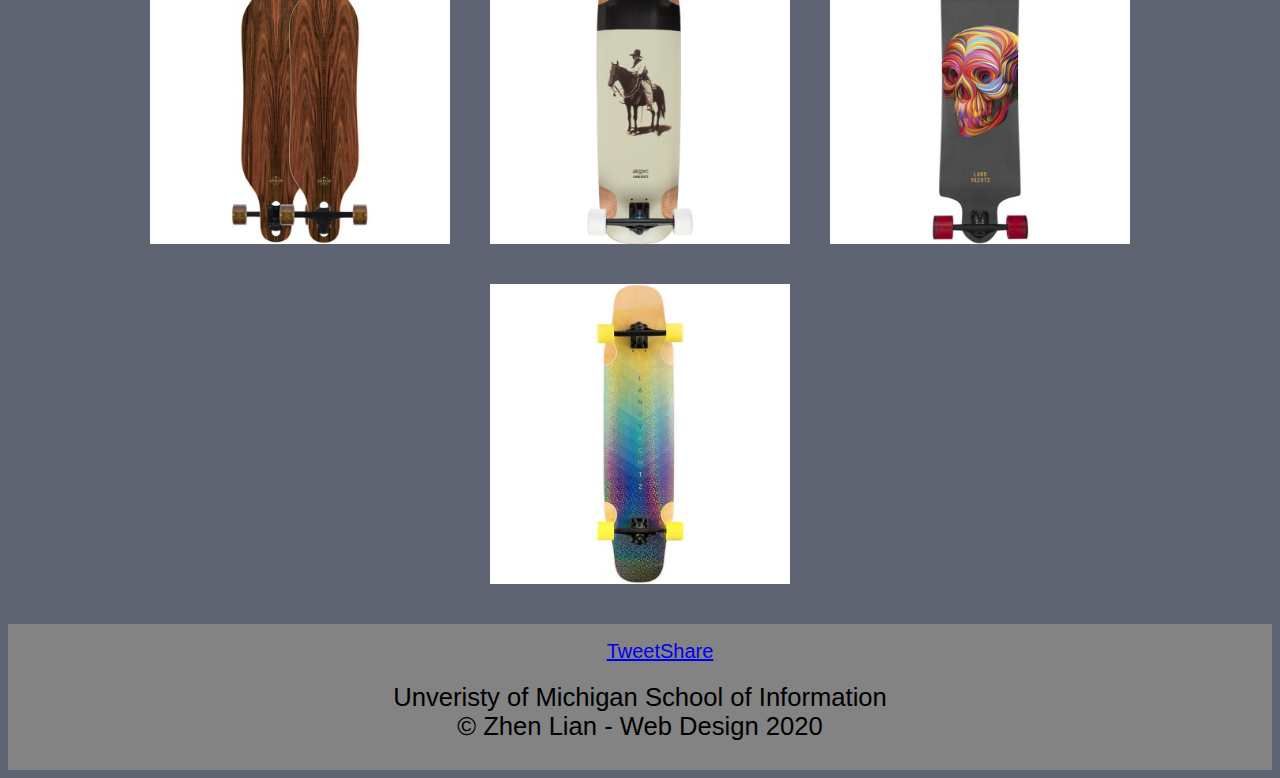
==== commit 107ef307: "logo animation" ====
--- a/index.html
+++ b/index.html
@@ -24,7 +24,7 @@
                 <ul class='nav_bar'>    
                     <li><a class='current' href='index.html'>
                         <img src='images/logo_icon.png' alt='skateboard logo' id='nav_logo'/> <!--http://www.clker.com/clipart-longboarding.html--><!--By Jon Schnabl 2011-->
-                        Longboarding</a></li>
+                        Longboarding<img src='images/logo_icon.png' alt='skateboard logo' id='nav_logo'/></a></li>
                         <li><a href='freeride.html'>Freeride</a></li>
                         <li><a href='freestyle.html'>Freestyle/DC</a></li>
                         <li><a href='media.html'>Media</a></li>
@@ -143,7 +143,7 @@
             <div class='social_media'>
                 <ul>
                     <li> <!--Twitter share -->
-                        <a href="https://twitter.com/share?ref_src=twsrc%5Etfw" class="twitter-share-button" data-text="Check out this awesome site about longboarding" data-url="https://zlian123.github.io/Final-Portfolio" data-hashtags="longboarding" data-show-count="false">Tweet</a><script async src="https://platform.twitter.com/widgets.js" charset="utf-8"></script>
+                        <a class="twitter-share-button" href="https://twitter.com/share?ref_src=twsrc%5Etfw" data-text="Check out this awesome site about longboarding" data-url="https://zlian123.github.io/Final-Portfolio" data-hashtags="longboarding" data-show-count="false">Tweet</a><script async src="https://platform.twitter.com/widgets.js" charset="utf-8"></script>
                     </li>
                     <li> <!--Facebook share -->
                         <div id="fb-root"></div>
--- a/css/style.css
+++ b/css/style.css
@@ -40,6 +40,20 @@
 .nav_bar img{
     height: 1.4rem;
     width: auto;
+    animation-name: spin;
+    animation-duration: 4000ms;
+    animation-iteration-count: infinite;
+    animation-timing-function: linear;
+    margin: 0 10px 0 10px;
+}
+
+@keyframes spin {
+    from {
+        transform: rotate(0deg);
+    }
+    to {
+        transform: rotate(360deg);
+    }
 }
 
 .nav_bar a{
@@ -57,7 +71,7 @@
 }
 
 .nav_bar .current {
-    color:#B8F2E6;
+    color:#FFA69E;
 }
 
 .skip a{
@@ -560,7 +574,7 @@
 }
 
 /* Tablet View */
-@media screen and (min-width: 680px){
+@media screen and (min-width: 740px){
     body{
         font-size: 20px;
     }
@@ -859,12 +873,6 @@
     }
 }
 
-/* Large screen */
-@media screen and (min-width: 1200px) {
-    /* index page */
-    
-}
-
 /* Super large screen */
 @media screen and (min-width: 1600px){
     .index_content {
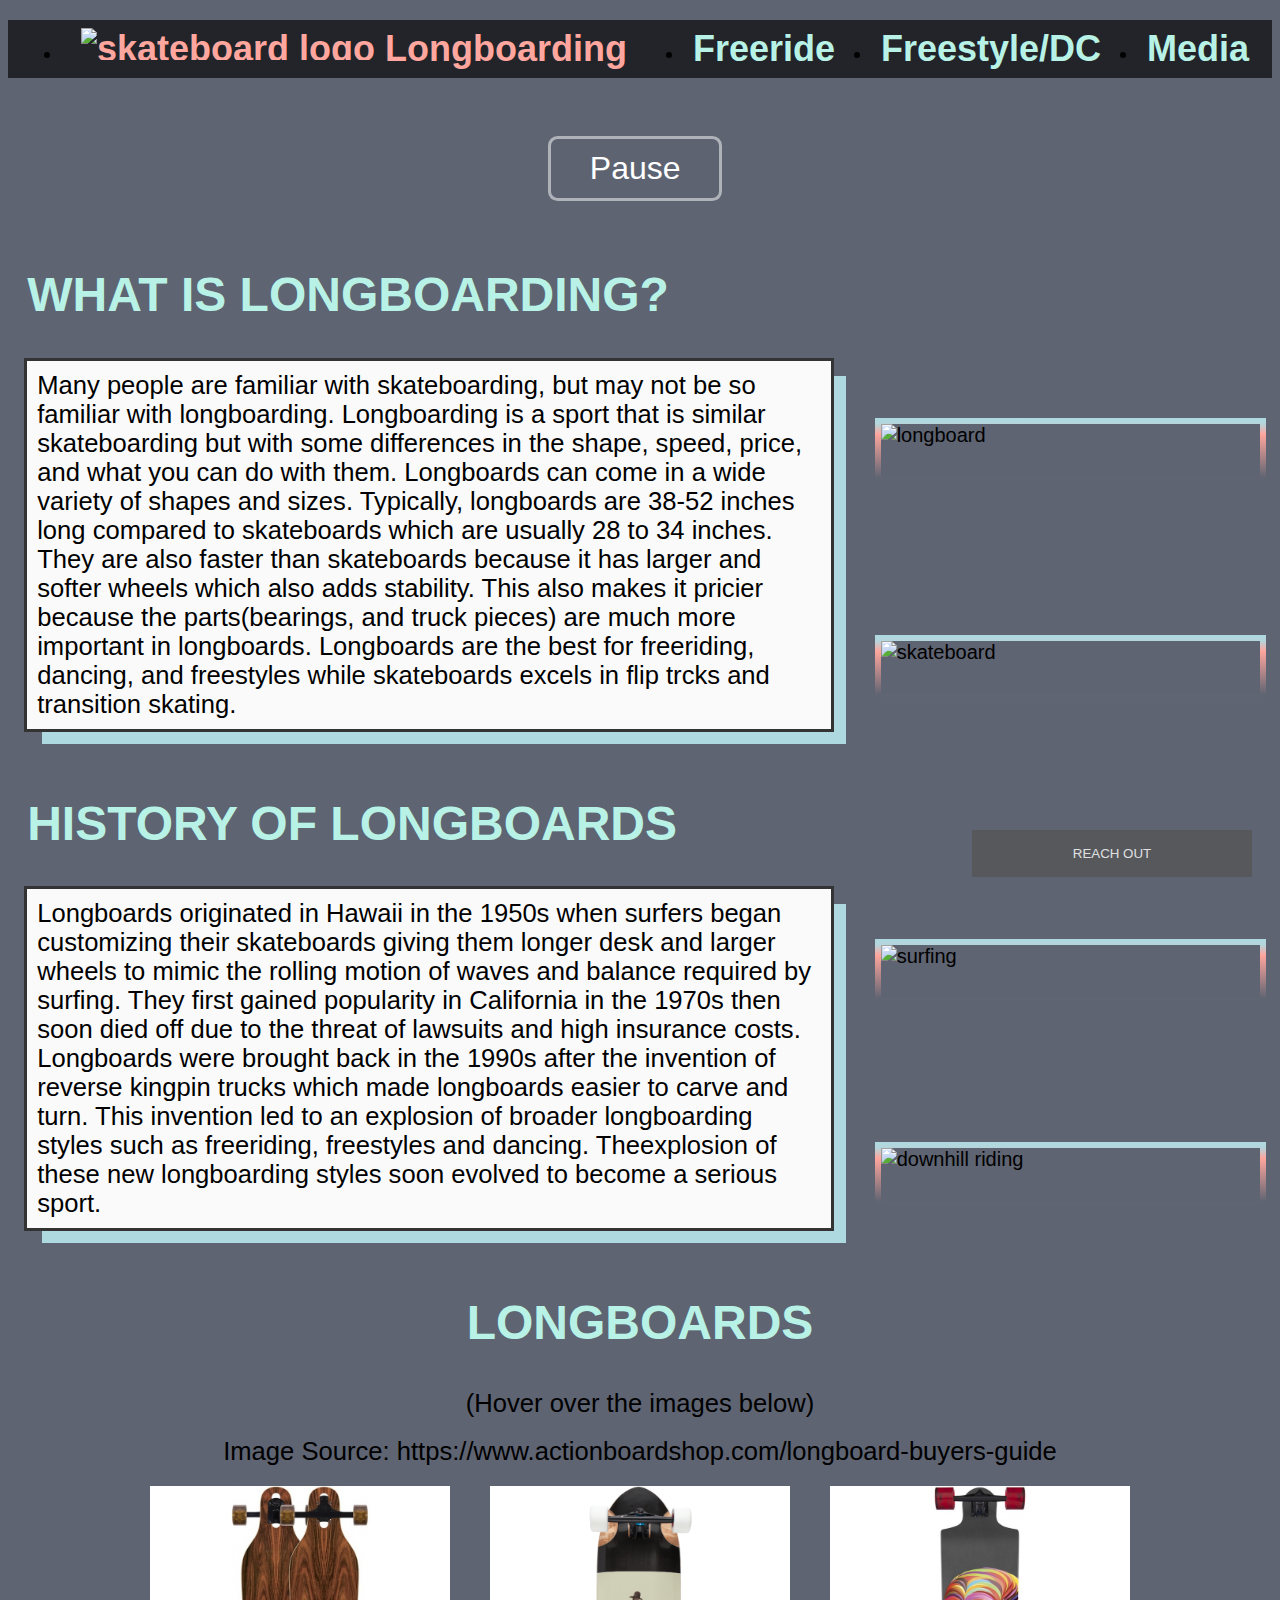
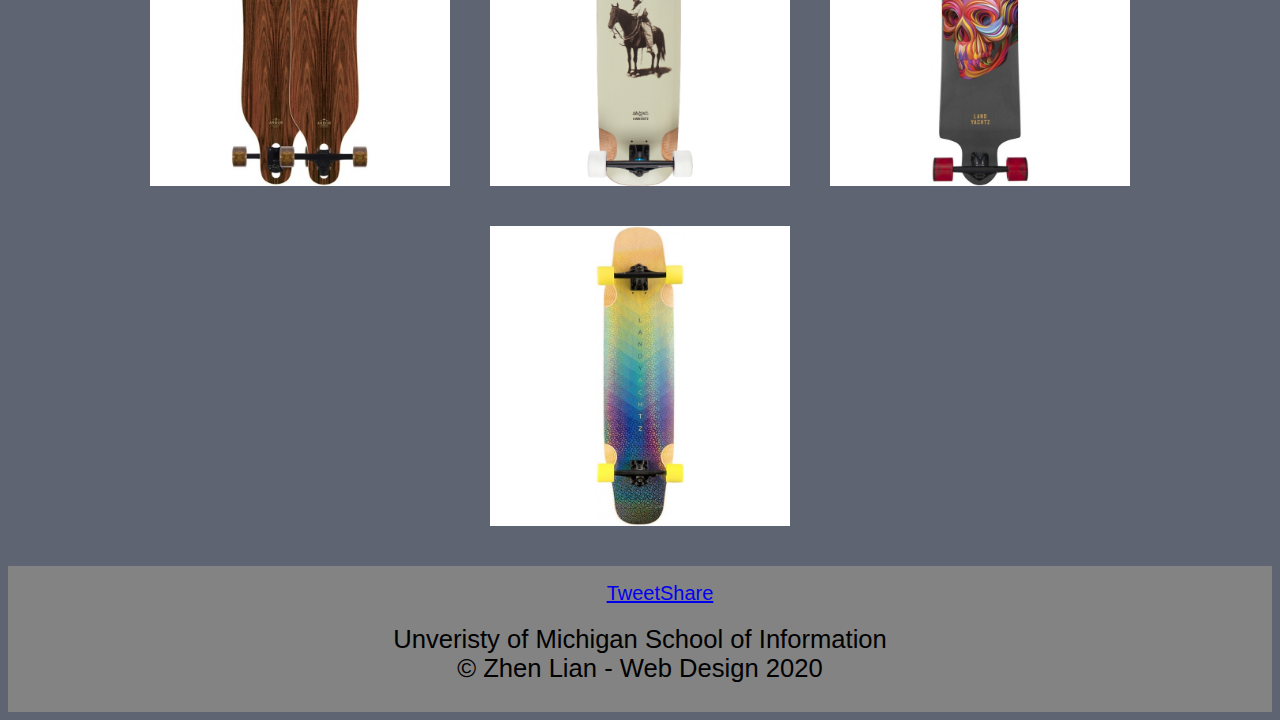
==== commit 4778c233: "accessibility" ====
--- a/index.html
+++ b/index.html
@@ -24,7 +24,7 @@
                 <ul class='nav_bar'>    
                     <li><a class='current' href='index.html'>
                         <img src='images/logo_icon.png' alt='skateboard logo' id='nav_logo'/> <!--http://www.clker.com/clipart-longboarding.html--><!--By Jon Schnabl 2011-->
-                        Longboarding<img src='images/logo_icon.png' alt='skateboard logo' id='nav_logo'/></a></li>
+                        Longboarding<img src='images/logo_icon.png' alt='' id='nav_logo1'/></a></li>
                         <li><a href='freeride.html'>Freeride</a></li>
                         <li><a href='freestyle.html'>Freestyle/DC</a></li>
                         <li><a href='media.html'>Media</a></li>
@@ -40,7 +40,7 @@
                 <button id='pause_video' onclick='pauseVideo()'>Pause</button>
                 <script src='javascript.js'></script>
             </div>
-            <div class='index_content' id='main'>
+            <section class='index_content' id='main'>
                 <h1>What is Longboarding?</h1>
                     <p>Many people are familiar with skateboarding, but may not be so familiar with longboarding. 
                     Longboarding is a sport that is similar skateboarding but with some differences in the shape, 
@@ -66,8 +66,8 @@
                     <!-- Royalty free -->
                     <img src='images/surfing.jpg' alt='surfing' id='surfing'>
                     <img src='images/idownhill.jpg' alt='downhill riding' id='idownhill'>
-            </div>
-            <div class='flip_card_section'>
+            </section>
+            <section class='flip_card_section'>
                 <h2>Longboards</h2>
                 <p id='flip_hint'>(Hover over the images below)</p>
                 <p style='margin: 0;'>Image Source: https://www.actionboardshop.com/longboard-buyers-guide</p>
@@ -113,8 +113,8 @@
                     </div>
                 </div>
             </div>
-            </div>
-            <div>
+            </section>
+            <section>
                 <button class='open-btn' onclick='openForm()'>REACH OUT</button>
                 <div class='form_popup' id = 'popup_form'>
                     <form action ='https://formspree.io/f/xjvprprk' class='form_container' method = 'POST'>
@@ -137,7 +137,7 @@
                     </fieldset>
                     </form>
                 </div>
-            </div>
+            </section>
         </main>
         <footer>
             <div class='social_media'>
--- a/css/style.css
+++ b/css/style.css
@@ -394,6 +394,10 @@
     content: '🛹';
 }
 
+.video_gallery input :hover {
+    color: red;
+}
+
 #video1:checked ~ .video1, #video2:checked ~ .video2, #video3:checked ~ .video3{ /* sibling*/
     animation: 1200ms fadeIn ease;
     animation-fill-mode: both;
@@ -939,6 +943,10 @@
         transition: none;    
     }
 
+    .nav_bar img {
+        animation-duration: 0ms !important;
+    }
+
     #pause_video {
         -webkit-transition: none;
         transition: none; 
